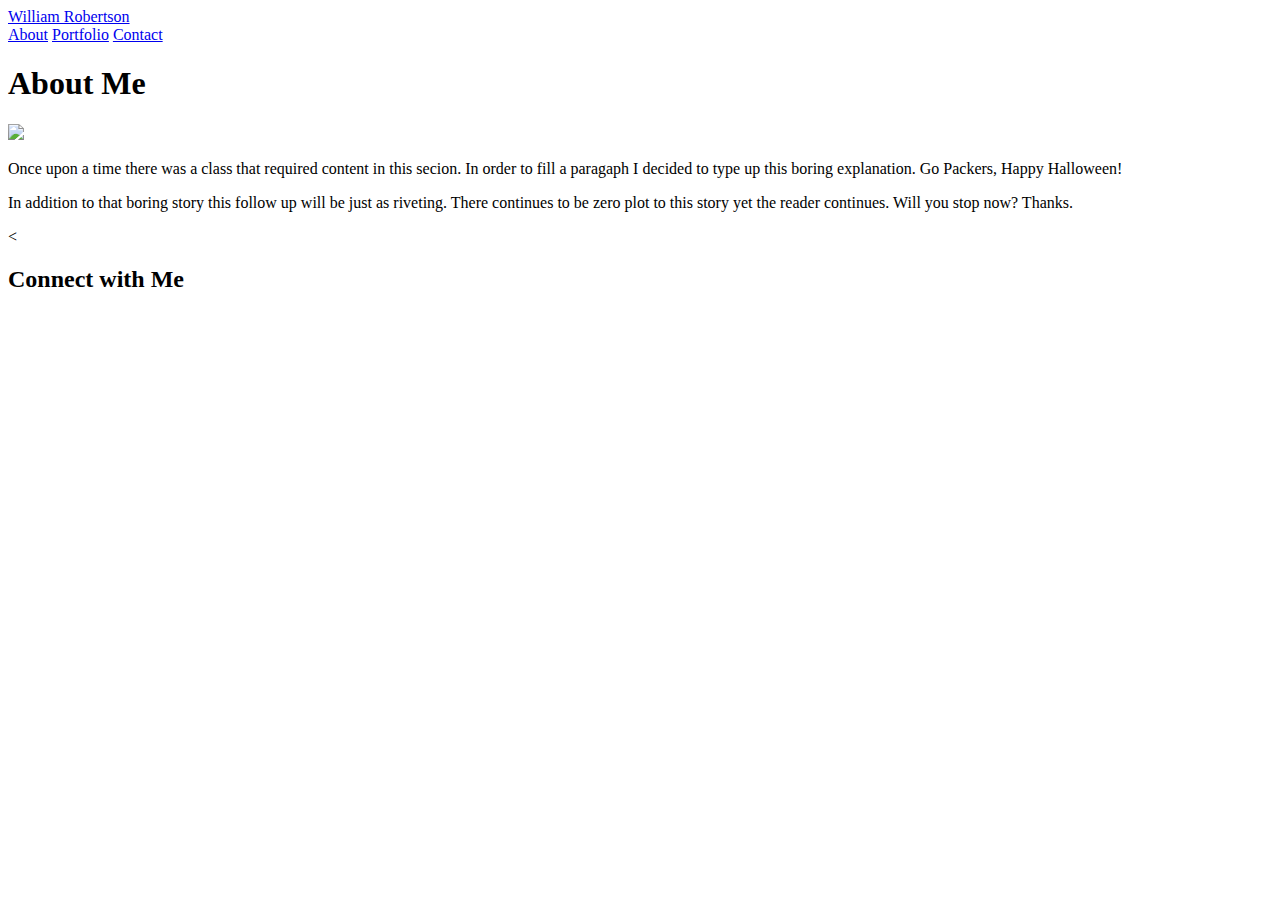
==== index.html @ 0bb02f3a "update about and index html" ====
<!DOCTYPE html>
<html>
<head>
	<title>About Me</title>
</head>
<body>
	<header id="masterhead">
		<div class="container">
			<a href="index.html" id="logo">William Robertson</a>
			<nav>
				<a href="index.html">About</a>
				<a href="portfolio.html">Portfolio</a>
				<a href="contact.html">Contact</a>
			</nav>
		</div>
	</header>

	<section class="main-container">
		<h1>About Me</h1>

		<img src="https://scontent-dft4-3.xx.fbcdn.net/v/t1.0-9/19225982_10213549456109385_3571863590824205553_n.jpg?oh=654a06708fd3a026fd6889847debbd4c&oe=5A67E7A4">

		<p>Once upon a time there was a class that required content in this secion. In order to fill a paragaph I decided to type up this boring explanation. Go Packers, Happy Halloween!</p>

		<p>In addition to that boring story this follow up will be just as riveting. There continues to be zero plot to this story yet the reader continues. Will you stop now? Thanks.</p>

		
	</section>

	<section class="sidebar"></section>
		<div id="connect">
			<<h2>Connect with Me</h2>

			<img src="">
		</div>

</body>
</html>
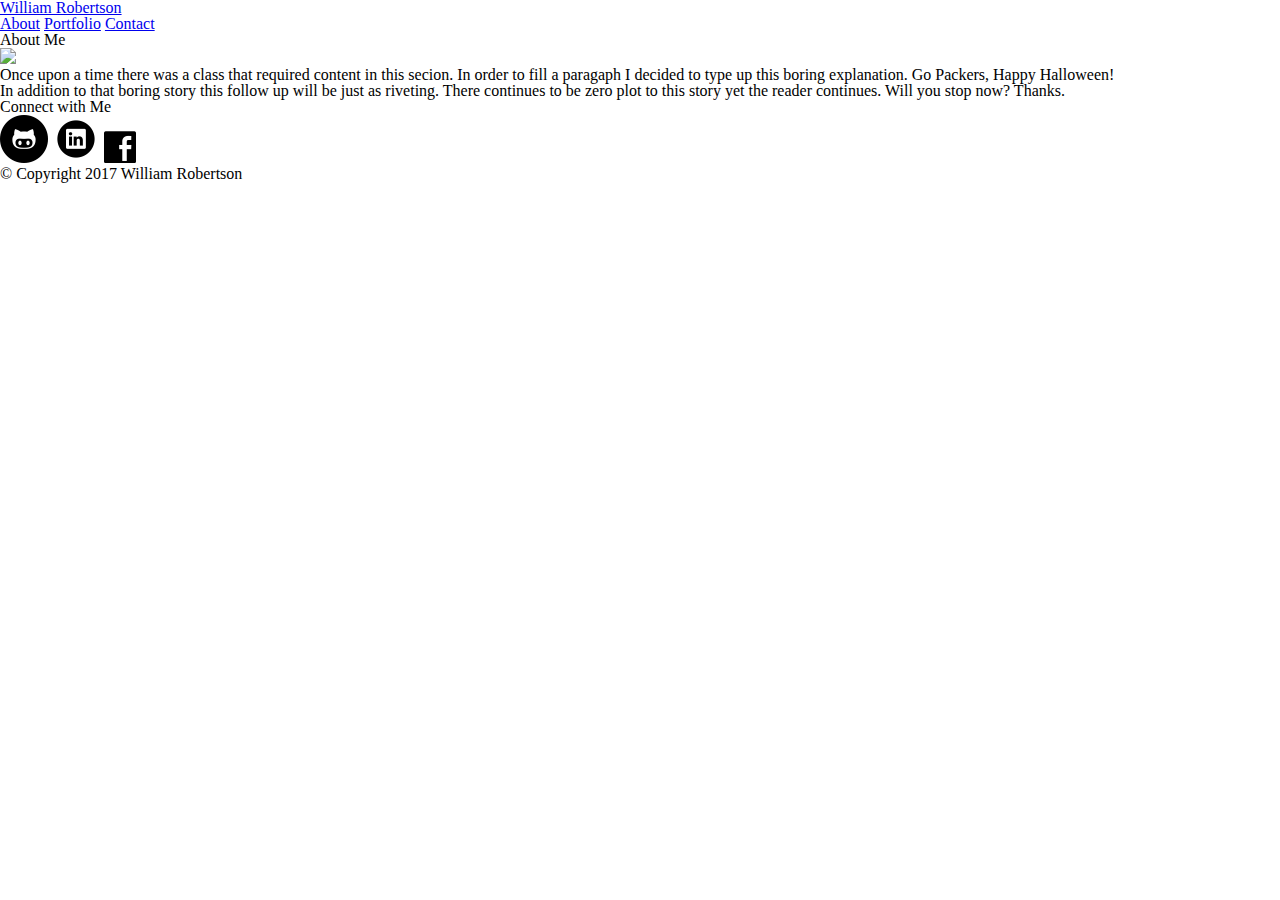
==== commit 623d41a5: "updated framework" ====
--- a/index.html
+++ b/index.html
@@ -2,6 +2,8 @@
 <html>
 <head>
 	<title>About Me</title>
+	<link rel="stylesheet" type="text/css" href="assets/css/reset.css">
+	<link rel="stylesheet" type="text/css" href="assets/css/style.css">
 </head>
 <body>
 	<header id="masterhead">
@@ -15,24 +17,39 @@
 		</div>
 	</header>
 
-	<section class="main-container">
-		<h1>About Me</h1>
 
-		<img src="https://scontent-dft4-3.xx.fbcdn.net/v/t1.0-9/19225982_10213549456109385_3571863590824205553_n.jpg?oh=654a06708fd3a026fd6889847debbd4c&oe=5A67E7A4">
+	<div id="main-container" class="contain">
+		<section class="main-container">
+			<h1>About Me</h1>
 
-		<p>Once upon a time there was a class that required content in this secion. In order to fill a paragaph I decided to type up this boring explanation. Go Packers, Happy Halloween!</p>
+			<img src="https://scontent-dft4-3.xx.fbcdn.net/v/t1.0-9/19225982_10213549456109385_3571863590824205553_n.jpg?oh=654a06708fd3a026fd6889847debbd4c&oe=5A67E7A4">
 
-		<p>In addition to that boring story this follow up will be just as riveting. There continues to be zero plot to this story yet the reader continues. Will you stop now? Thanks.</p>
+			<p>Once upon a time there was a class that required content in this secion. In order to fill a paragaph I decided to type up this boring explanation. Go Packers, Happy Halloween!</p>
 
-		
-	</section>
+			<p>In addition to that boring story this follow up will be just as riveting. There continues to be zero plot to this story yet the reader continues. Will you stop now? Thanks.</p>
 
-	<section class="sidebar"></section>
-		<div id="connect">
-			<<h2>Connect with Me</h2>
+			
+		</section>
 
-			<img src="">
+		<section class="sidebar">
+			<div id="connect">
+				<h2>Connect with Me</h2>
+
+				<img src="assets/gitLogo.png" class="social" alt="Github">
+				<img src="assets/linkedinLogo.png" class="social" alt="LinkedIn">
+				<img src="assets/fbLogo.png" class="social" alt="Facebook">
+			</div>
+		</section>
+			
+	</div>
+
+	<footer>
+		<div class="container">
+			&copy Copyright 2017 William Robertson
+
 		</div>
+
+	</footer>		
 
 </body>
 </html>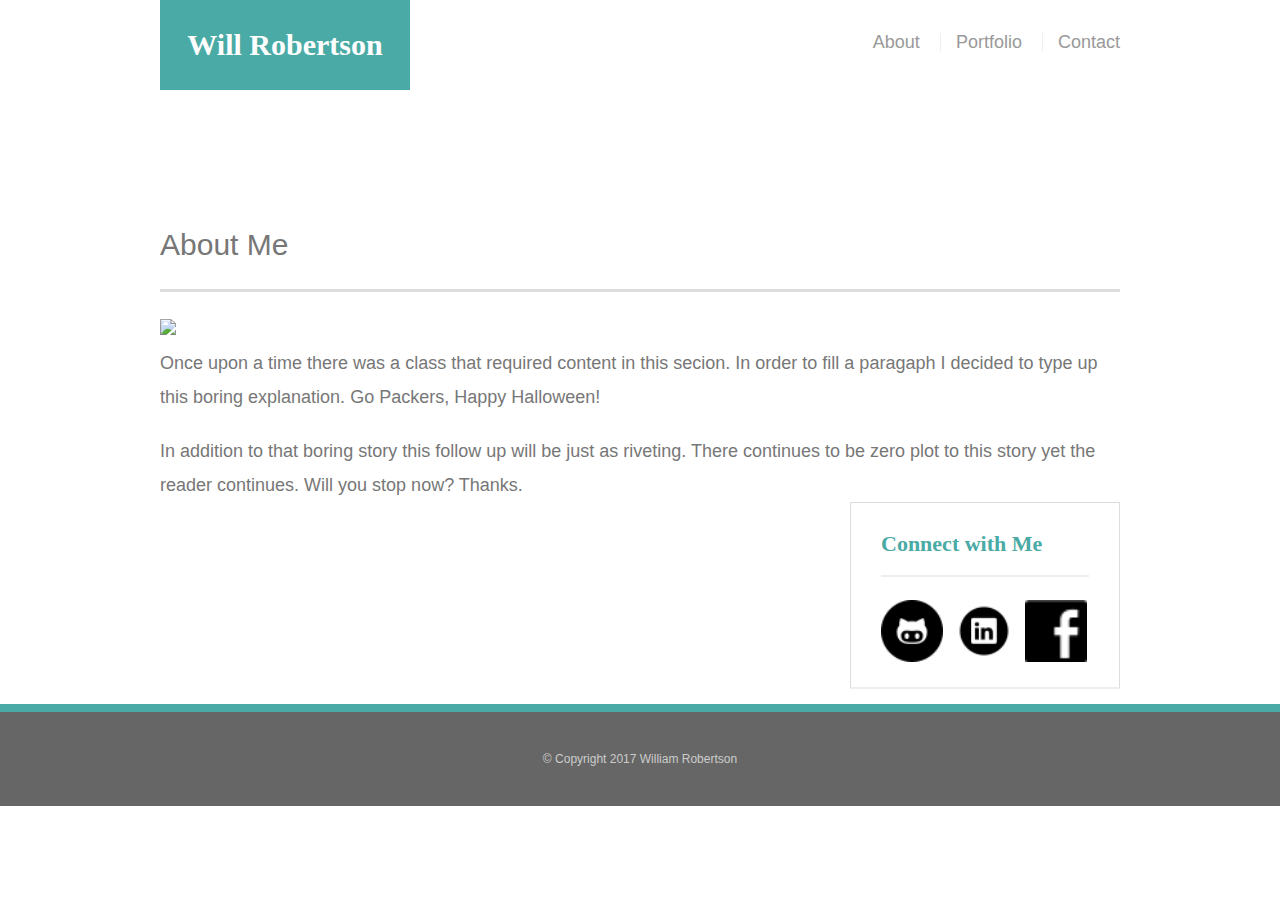
==== commit b5a8938d: "updates to stylesss" ====
--- a/index.html
+++ b/index.html
@@ -5,10 +5,12 @@
 	<link rel="stylesheet" type="text/css" href="assets/css/reset.css">
 	<link rel="stylesheet" type="text/css" href="assets/css/style.css">
 </head>
+
+
 <body>
 	<header id="masterhead">
 		<div class="container">
-			<a href="index.html" id="logo">William Robertson</a>
+			<a href="index.html" id="logo">Will Robertson</a>
 			<nav>
 				<a href="index.html">About</a>
 				<a href="portfolio.html">Portfolio</a>
@@ -18,7 +20,7 @@
 	</header>
 
 
-	<div id="main-container" class="contain">
+	<div id="main-container" class="container">
 		<section class="main-container">
 			<h1>About Me</h1>
 
--- a/assets/css/style.css
+++ b/assets/css/style.css
@@ -0,0 +1,232 @@
+* {
+	box-sizing: border-box;
+}
+
+body {
+	background: url('../images/concrete_seamless.png');
+	font-size: 18px;
+	line-height: 34px;
+	font-family: 'Arial' , 'Helvetica Neve' , Helvetica , sans-serif;
+	color: #777;
+}
+
+.container {
+	width: 100%;
+	max-width: 960px;
+	margin: 0 auto;
+	clear: both;
+}
+
+h1, h2, h3, p {
+	margin-bottom: 20px;
+}
+p:last-child {
+	margin-bottom: 0;
+}
+
+h2, h2, h3 {
+	font-family: 'Georgia' , Times, Times New Roman, serif;
+	font-weight: 700;
+	color: #4aaaa5;
+}
+
+h1 {
+	font-size: 30px;
+	line-height: 49px;
+	border-bottom: 3px solid #ddd;
+	padding-bottom: 20px;
+}
+
+h2, h3 {
+	font-size: 22px;
+}
+
+
+/* Header */
+
+#masthead {
+	background: #fff;
+	margin: 0 0 30px;
+	z-index: 99;
+	color: #fff;
+	overflow: auto;
+	border-bottom: 2px solid #ccc;
+	position: fixed;
+	widows: 100%;
+} 
+
+#logo {
+	width: 250px;
+	height: 90px;
+	background: #4aaaa5;
+	float: left;
+	font-family: 'Georgia' , Times, Times New Roman, serif;
+	text-align: center;
+	line-height: 90px;
+	color: #fff;
+	font-weight: 700;
+	font-size: 30px;
+	text-decoration: none;
+}
+
+nav {
+	float: right;
+	margin-top: 25px;
+}
+
+nav a {
+	color: #999;
+	text-decoration: none;
+	margin-left: 15px;
+	display: inline-block;
+	border-left: 1px solid #efefef;
+	padding-left: 15px;
+	line-height: 18px;
+}
+
+nav a:first-child {
+	border-left: 0 none;
+}
+
+/* Main */
+
+#main-container {
+	padding-top: 130px;
+}
+
+.main-section {
+	background: #fff;
+	padding: 30px;
+	margin: 0 0 40px 0;
+	width: 100%;
+	max-width: 650px;
+	float: left;
+	border: 1px solid #ddd;
+}
+
+.auth-image	{
+	width: 200px;
+	height: auto;
+	margin-top: 10px;
+	float: left;
+	margin-right: 25px;
+}
+
+/* Sidebar */
+
+.sidebar {
+	background: #fff;
+	padding: 30px;
+	width: 100%;
+	max-width: 270px;
+	float: right;
+	border: 1px solid #ddd;
+	margin-bottom: 20px;
+}
+
+h3, .sidebar, h2 {
+	border-bottom: 2px solid #eee;
+	padding-bottom: 20px;
+	margin-bottom: 15px;
+	line-height: 22px;
+}
+
+.social {
+	widows: 62px;
+	height: 62px;
+	margin-top: 8px;
+	margin-right: 5px;
+
+}
+
+.social:last-child {
+	margin-right: 0;
+}
+
+/* Footer */
+
+footer {
+	background: #666;
+	color: #fff;
+	padding: 30px 0;
+	clear: both;
+	border-top: 8px solid #4aaaa5;
+	color: #ccc;
+	font-size: 12px;
+	text-align: center;
+
+}
+
+/* Portfolio */
+.work {
+	width: 274px;
+	overflow: auto;
+	position: relative;
+	float: left;
+	margin: 20px 0 25px;
+}
+
+.work:nth-child(even) {
+	margin-right: 40px;
+}
+
+.work img {
+	width: 100%;
+	border: 0 none;
+	opacity: .8;
+}
+
+.work h3 {
+	border-bottom: 0;
+	background: #faaaa5;
+	color: #fff;
+	text-align: center;
+	position: absolute;
+	bottom: 20px;
+	padding: 15px;
+	width: 100%;
+	line-height: 30px;
+	margin-bottom: 0;
+	font-weight: 300;
+}
+
+/* Contact */
+
+#contact-form ul {
+	margin-bottom: 20px;
+}
+
+#contact-form li {
+	margin-bottom: 10px;
+}
+
+label,
+input[type=text],
+input[type=email],
+textarea {
+	display: block;
+	width: 100%;
+}
+
+label,
+input[type=text],
+input[type=email],
+textarea {
+	height: 35px;
+	border: 1px solid #ddd;
+	padding: 0 10px;
+	font-size: 14;
+}
+
+textarea {
+	height: 200px;
+}
+ input[type=submit] {
+ 	background: #4aaaa5;
+ 	border: 0 none;
+ 	color: #fff;
+ 	font-size: 18px;
+ 	padding: 10px 30px;
+ 	cursor: pointer;
+ }
+ 